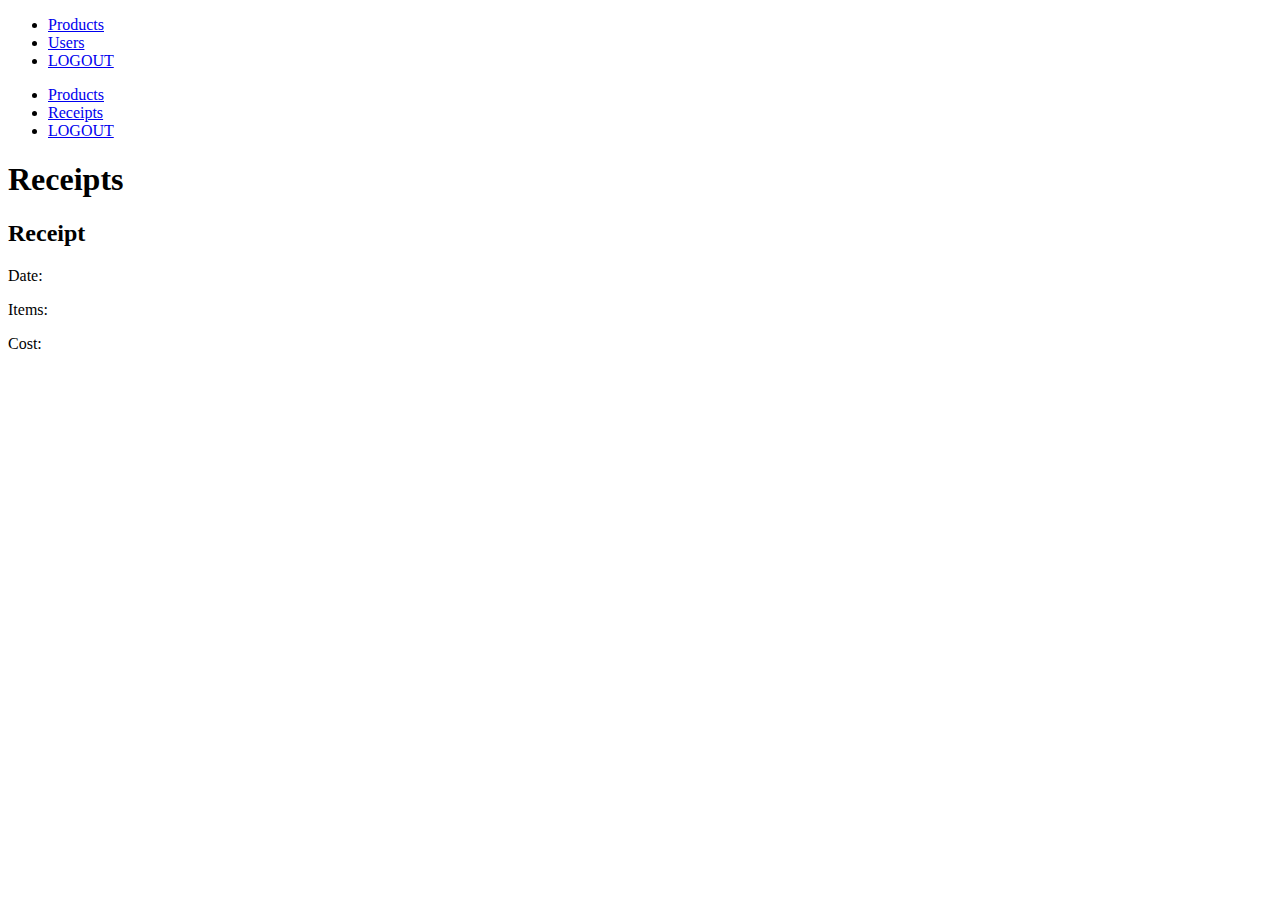
==== src/main/resources/templates/myreceipts.html @ 6a9ac770 "commit" ====
<!DOCTYPE html>
<html lang="en">
<head>
    <meta charset="UTF-8">
    <title>Ministore</title>
    <link rel="stylesheet" type="text/css" href="/css/style.css">
    <link href="https://fonts.googleapis.com/css2?family=Dancing+Script&display=swap" rel="stylesheet">
</head>
<body>

<div th:if="${#authorization.expression('hasAuthority(''ADMIN'')')}"> <!-- ADMIN ROLE -->
    <div class="admin-menu"> <!-- ADMIN MENU -->
        <ul>
            <li>
                <a href="/store">Products</a>
            </li>
            <li>
                <a href="/users">Users</a>
            </li>
            <li>
                <a href="/logout">LOGOUT</a>
            </li>
        </ul>
    </div> <!-- // ADMIN MENU -->
</div> <!-- // ADMIN ROLE -->
<div th:if="${#authorization.expression('hasAuthority(''USER'')')}"> <!-- ADMIN ROLE -->
    <div class="admin-menu"> <!-- ADMIN MENU -->
        <ul>
            <li>
                <a href="/store">Products</a>
            </li>
            <li>
                <a href="/receipts">Receipts</a>
            </li>
            <li>
                <a href="/logout">LOGOUT</a>
            </li>
        </ul>
    </div> <!-- // ADMIN MENU -->
</div> <!-- // ADMIN ROLE -->

<div class="content"> <!-- CONTENT -->
    <div class="header"> <!-- HEADER -->
        <h1>Receipts</h1>
    </div> <!-- // CONTENT -->

    <div class="product-list" th:if="${#authorization.expression('hasAuthority(''USER'')')}"> <!-- RECEIPT LIST FOR USER -->
        <div class="product" th:each="receipt : ${userInfo.getReceipts()}"> <!-- RECEIPT -->
            <h2>Receipt</h2>
            <div class="date-div">
                Date: <p th:text="${receipt.date}"></p>
            </div>
            <div class="item-div">
                Items: <p th:text="${receipt.getItemList()}"></p>
            </div>
            <div class="totalcost-div">
                Cost: <p th:text="${receipt.totalCost}"></p>
            </div>
            </form>
        </div> <!-- // RECEIPT -->
    </div> <!-- // PRODUCT LIST FOR USER -->

</div> <!-- // CONTENT -->
</body>
</html>
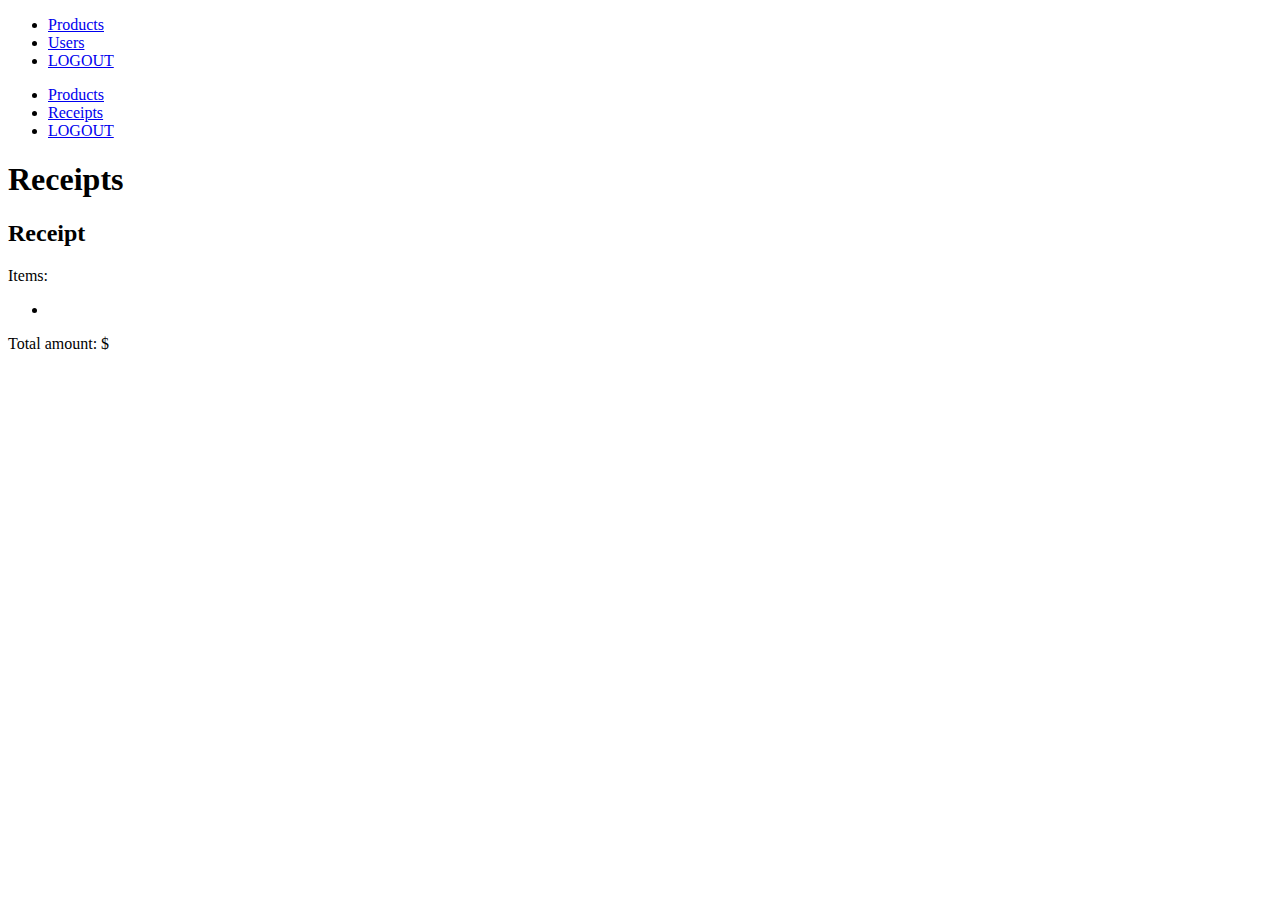
==== commit c87a814d: "commit" ====
--- a/src/main/resources/templates/myreceipts.html
+++ b/src/main/resources/templates/myreceipts.html
@@ -48,15 +48,17 @@
         <div class="product" th:each="receipt : ${userInfo.getReceipts()}"> <!-- RECEIPT -->
             <h2>Receipt</h2>
             <div class="date-div">
-                Date: <p th:text="${receipt.date}"></p>
+                <p th:text="${receipt.date}"></p>
             </div>
             <div class="item-div">
-                Items: <p th:text="${receipt.getItemList()}"></p>
+                Items:
+                <ul>
+                    <li th:each="item : ${receipt.getItemList()}" th:text="${item}"></li>
+                </ul>
             </div>
             <div class="totalcost-div">
-                Cost: <p th:text="${receipt.totalCost}"></p>
+                Total amount: $<span th:text="${receipt.totalCost}"></span>
             </div>
-            </form>
         </div> <!-- // RECEIPT -->
     </div> <!-- // PRODUCT LIST FOR USER -->
 
